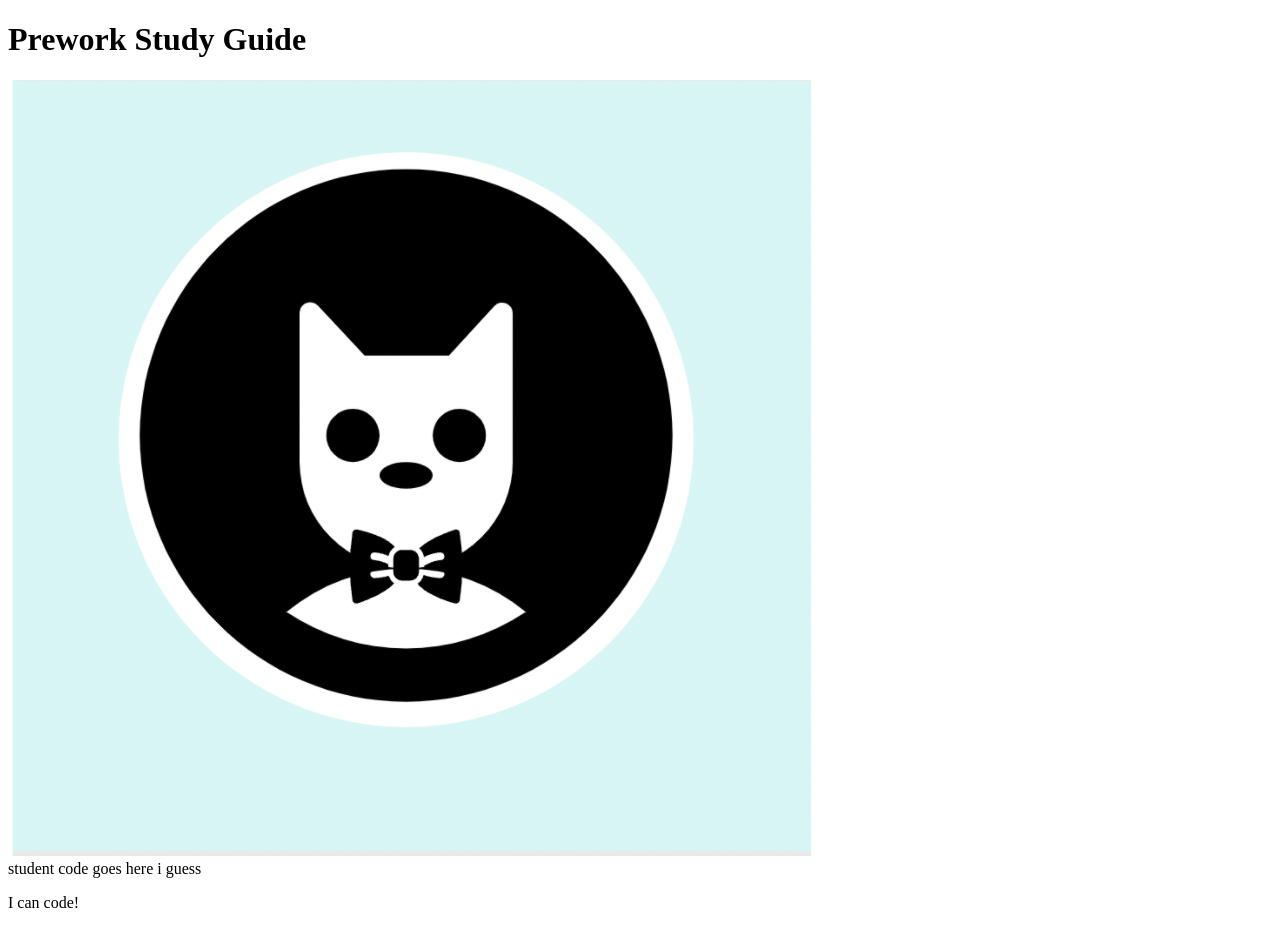
==== prework-study-guide/index.html @ e72c5ae4 "add starter code" ====
<!DOCTYPE html>
<html lang="en">
  <head>
    <meta charset="UTF-8" />
    <meta http-equiv="X-UA-Compatible" content="IE=edge" />
    <meta name="viewport" content="width=device-width, initial-scale=1.0" />
    <title>Prework Study Guide</title>
  </head>
  <body>
    <header id="header">
      <h1>Prework Study Guide</h1>
      <img src="./assets/bowtie-cat.png" alt="Profile image of cat wearing a bow tie." />
    </header>
    <main>
      <!-- Student code goes here -->
    </main>
      student code goes here i guess
    <footer>
      <p>I can code!</p>
    </footer>
  </body>
</html>
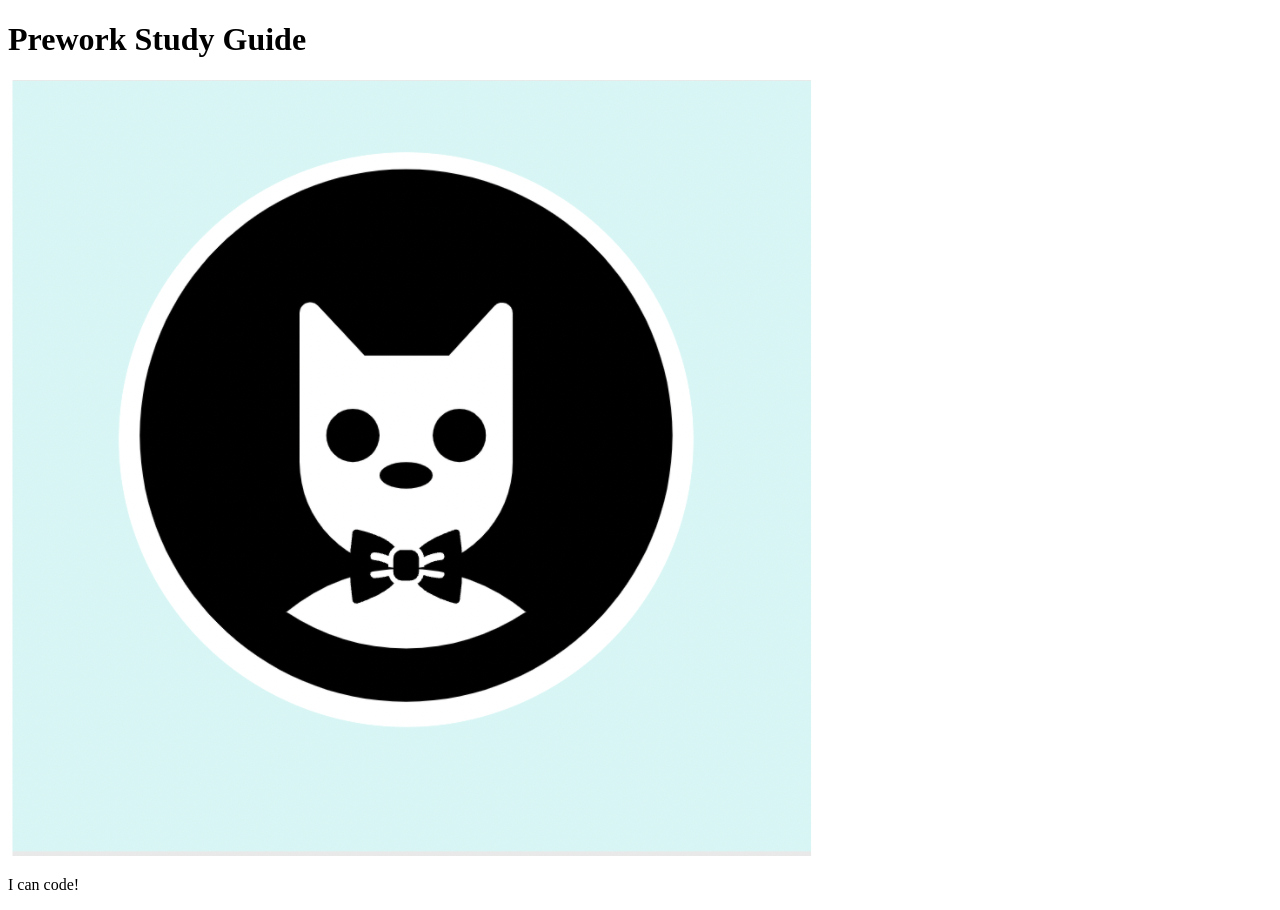
==== commit cd9cc7bd: "add starter code2" ====
--- a/prework-study-guide/index.html
+++ b/prework-study-guide/index.html
@@ -7,14 +7,13 @@
     <title>Prework Study Guide</title>
   </head>
   <body>
-    <header id="header">
+    <header id="top">
       <h1>Prework Study Guide</h1>
       <img src="./assets/bowtie-cat.png" alt="Profile image of cat wearing a bow tie." />
     </header>
     <main>
       <!-- Student code goes here -->
     </main>
-      student code goes here i guess
     <footer>
       <p>I can code!</p>
     </footer>
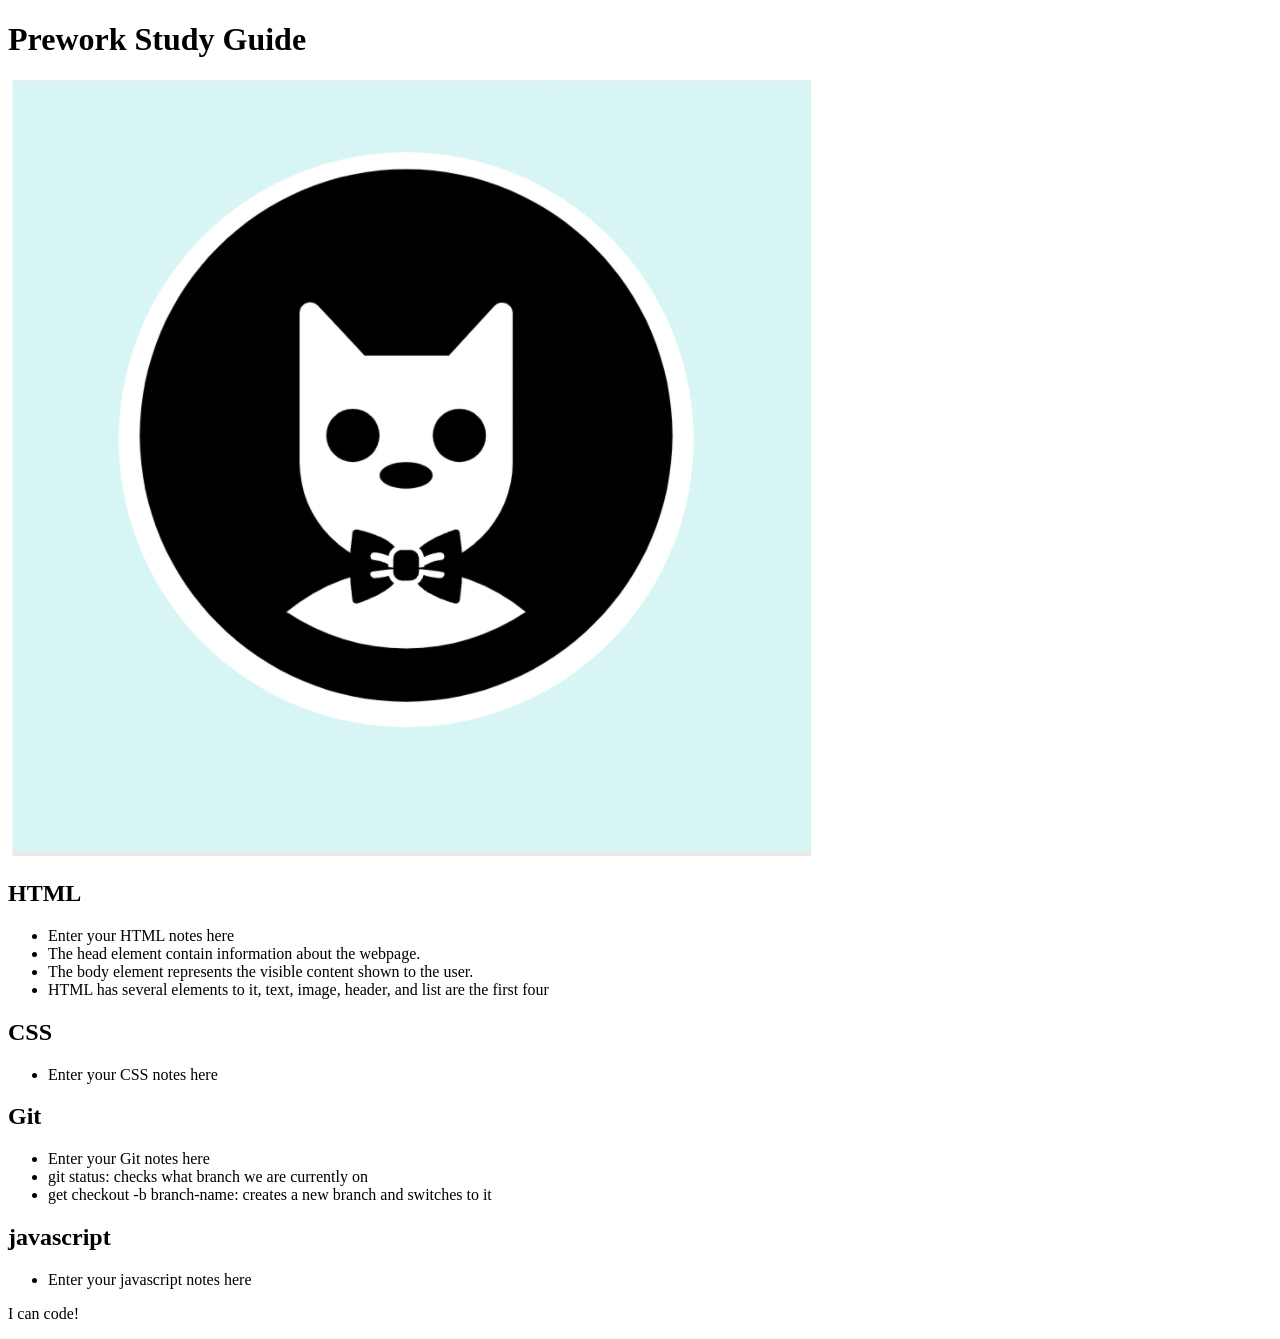
==== commit 6d5fc3f9: "website notes" ====
--- a/prework-study-guide/index.html
+++ b/prework-study-guide/index.html
@@ -12,7 +12,35 @@
       <img src="./assets/bowtie-cat.png" alt="Profile image of cat wearing a bow tie." />
     </header>
     <main>
-      <!-- Student code goes here -->
+      <section class="card" id="html-section">
+        <h2>HTML</h2>
+        <ul>
+          <li> Enter your HTML notes here</li>
+          <li>The head element contain information about the webpage.</li>
+          <li>The body element represents the visible content shown to the user.</li>
+          <li>HTML has several elements to it, text, image, header, and list are the first four</li>
+        </ul>
+        </section>
+        <section> <class="card" id="css-section">
+          <h2>CSS</h2>
+          <ul>
+            <li>Enter your CSS notes here</li>
+          </ul>
+        </section>
+        <section class="card" id="git-section">
+          <h2>Git</h2>
+          <ul>
+            <li>Enter your Git notes here</li>
+            <li>git status: checks what branch we are currently on</li>
+            <li>get checkout -b branch-name: creates a new branch and switches to it</li>
+          </ul>
+          </section>
+          <section class="card" id="javascript=section">
+            <h2>javascript</h2>
+            <ul>
+              <li>Enter your javascript notes here</li>
+            </ul>
+      </section>
     </main>
     <footer>
       <p>I can code!</p>
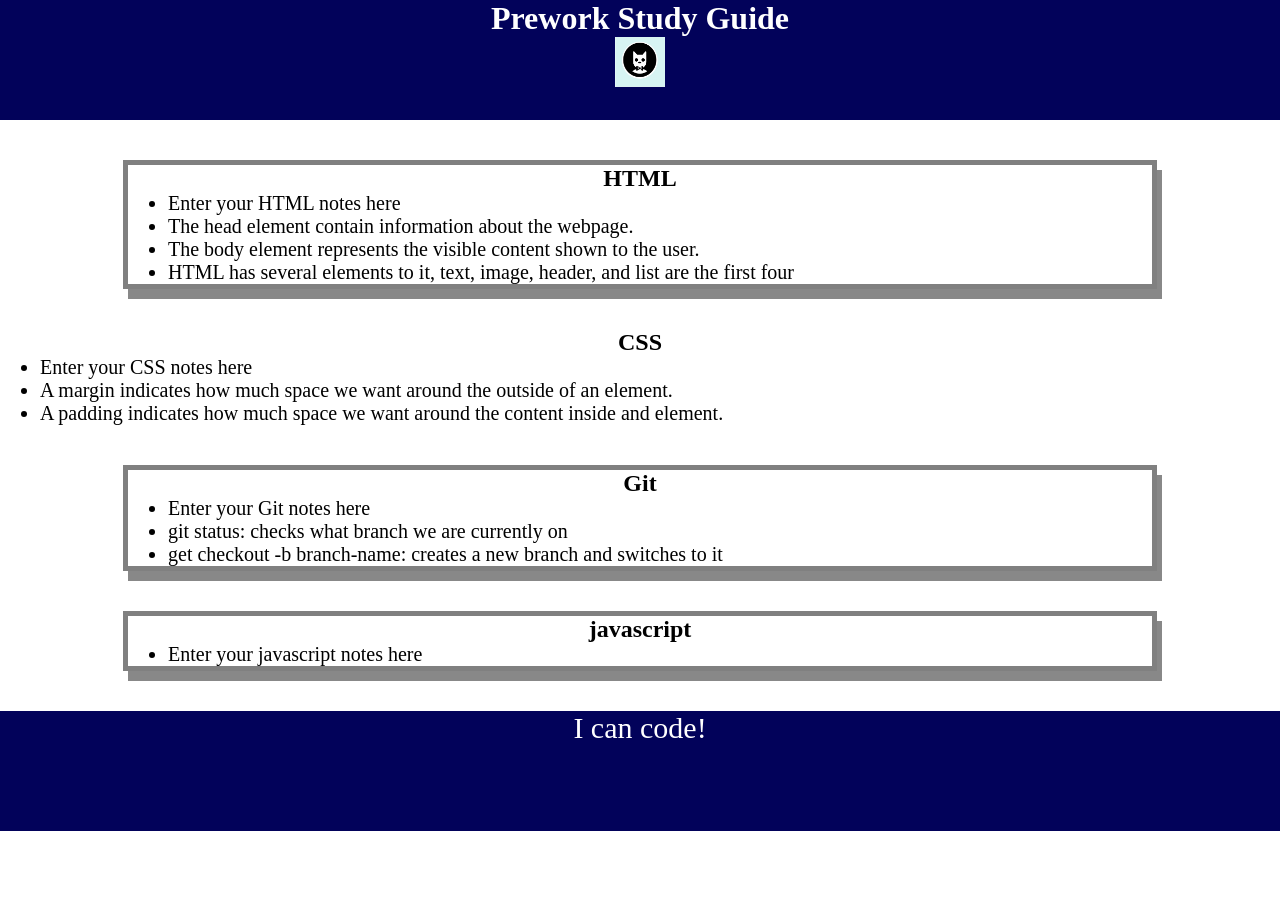
==== commit 3413936f: "feature add-css" ====
--- a/prework-study-guide/index.html
+++ b/prework-study-guide/index.html
@@ -4,6 +4,7 @@
     <meta charset="UTF-8" />
     <meta http-equiv="X-UA-Compatible" content="IE=edge" />
     <meta name="viewport" content="width=device-width, initial-scale=1.0" />
+    <link rel="stylesheet" href="./assets/style.css">
     <title>Prework Study Guide</title>
   </head>
   <body>
@@ -25,6 +26,8 @@
           <h2>CSS</h2>
           <ul>
             <li>Enter your CSS notes here</li>
+            <li>A margin indicates how much space we want around the outside of an element.</li>
+            <li>A padding indicates how much space we want around the content inside and element.</li>
           </ul>
         </section>
         <section class="card" id="git-section">
--- a/prework-study-guide/assets/style.css
+++ b/prework-study-guide/assets/style.css
@@ -0,0 +1,37 @@
+* {
+    margin: 0;
+    padding: 0;
+}
+header,
+footer {
+    width: 100%;
+    height: 120px;
+    background-color: rgb(2, 2, 90);
+    color: white;
+}
+h1,
+h2 {
+    text-align: center;
+}
+img {
+    display: block;
+    height: 50px;
+    width: 50px;
+    margin-left: auto;
+    margin-right: auto;
+}
+ul {
+    padding-left: 40px;
+    font-size: 20px;
+}
+p {
+    text-align: center;
+    font-size: 30px;
+  }
+  .card {
+    width: 80%;
+    margin: 40px auto;
+    border: 5px solid gray;
+    box-shadow: 5px 10px #888888;
+  }
+  
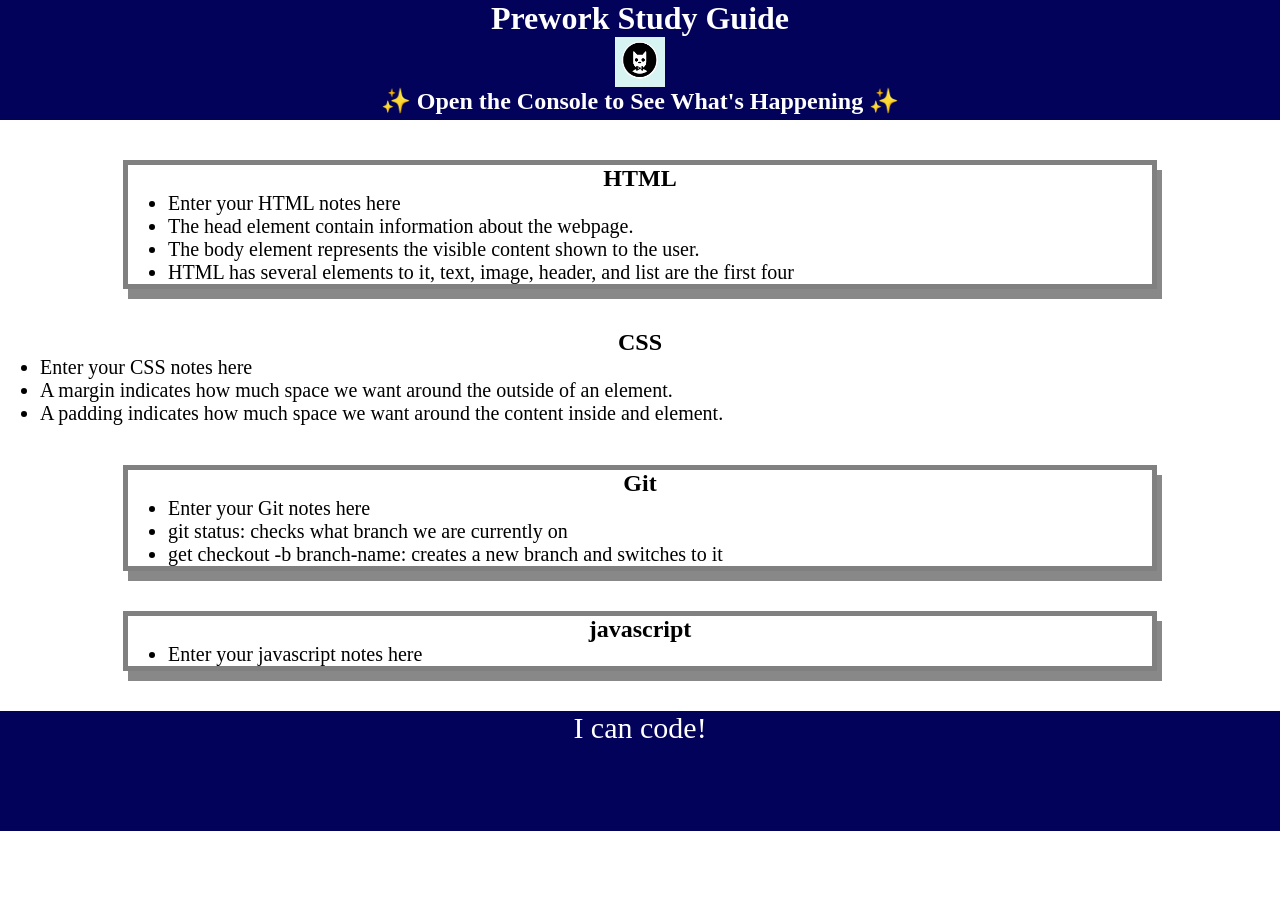
==== commit c9c52650: "feature added js" ====
--- a/prework-study-guide/index.html
+++ b/prework-study-guide/index.html
@@ -11,6 +11,7 @@
     <header id="top">
       <h1>Prework Study Guide</h1>
       <img src="./assets/bowtie-cat.png" alt="Profile image of cat wearing a bow tie." />
+      <h2>✨ Open the Console to See What's Happening ✨</h2>
     </header>
     <main>
       <section class="card" id="html-section">
@@ -48,5 +49,6 @@
     <footer>
       <p>I can code!</p>
     </footer>
+    <script src="./assets/script.js"></script>
   </body>
 </html>
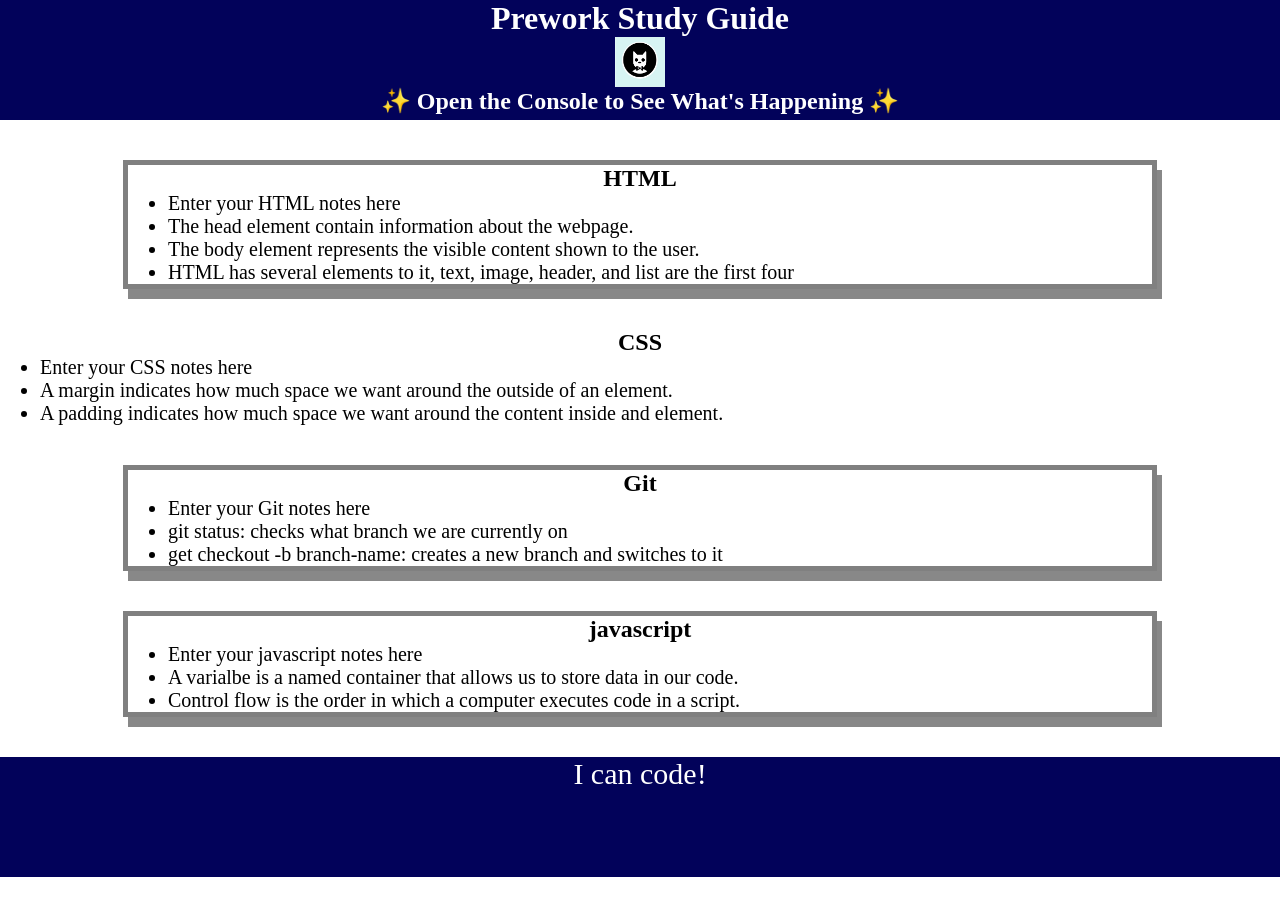
==== commit 008da909: "feature added JavaScript in console log" ====
--- a/prework-study-guide/index.html
+++ b/prework-study-guide/index.html
@@ -43,6 +43,8 @@
             <h2>javascript</h2>
             <ul>
               <li>Enter your javascript notes here</li>
+              <li>A varialbe is a named container that allows us to store data in our code.</li>
+              <li>Control flow is the order in which a computer executes code in a script.</li>
             </ul>
       </section>
     </main>
